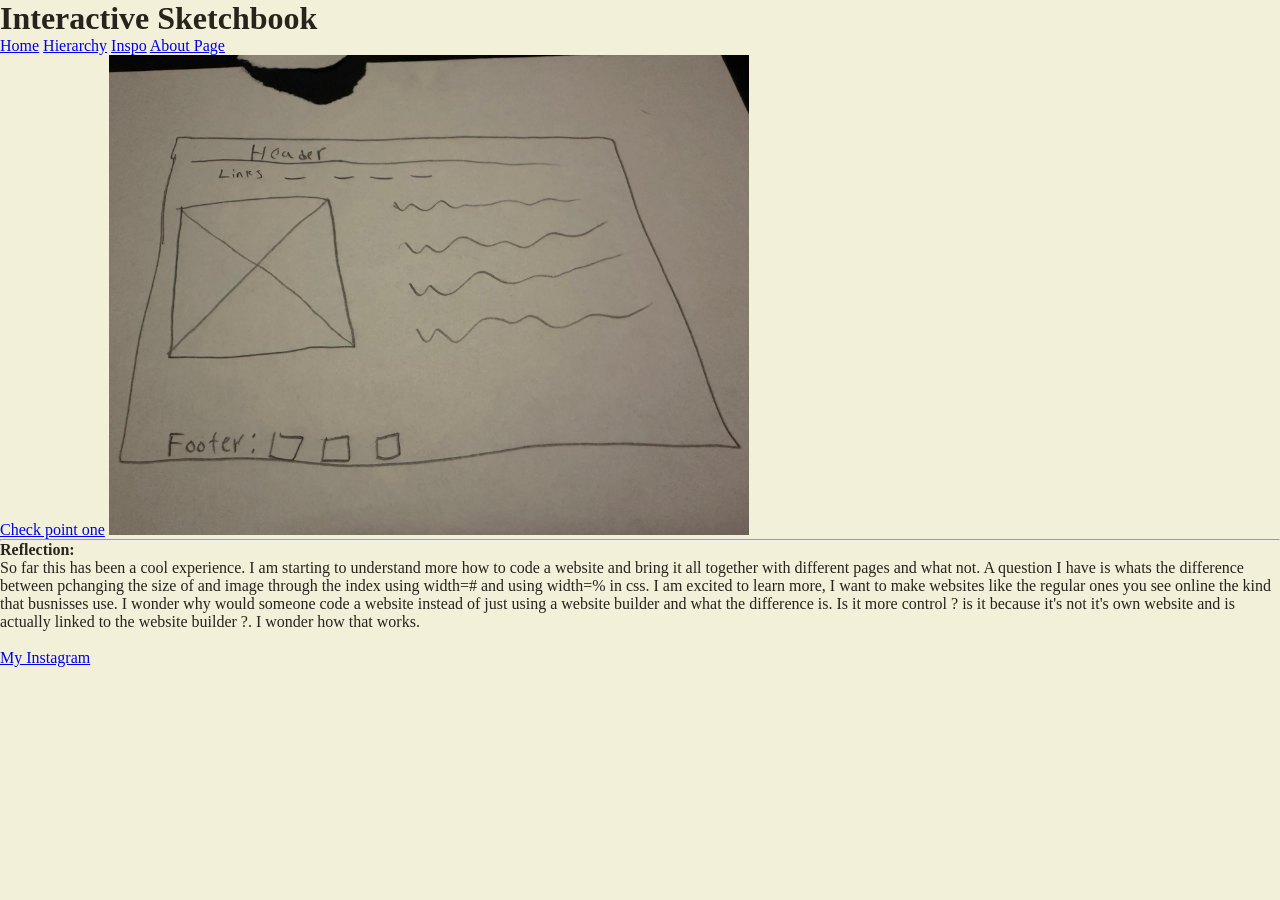
==== index.html @ ca292c46 "initial push" ====
<!DOCTYPE html>
<html lang="en">
  <head>
    <meta charset="UTF-8">
    <link rel="stylesheet" href="css/style.css">
    <title>template</title>
  </head>
  <body>
    <h1>Interactive Sketchbook</h1>
    <nav> <a href="index.html">Home</a>
      <a href="1_Hierarchy/Hierarchy.html">Hierarchy</a>
    <a href="3_Inspo/Inspo.html">Inspo</a>
  <a href="4_About Page/Aboutpage.html">About Page</a></nav>
  <a href="checkpoint_1/Checkpoint_one.html">Check point one</a>

<img src="Wireframe.jpeg" alt="Website Wireframe">
<hr>
<h4>Reflection:</h4>
<p>So far this has been a cool experience. I am starting to understand more how to code a website and bring it all together with different pages and what not. A question I have is whats the difference between pchanging the size of and image through the index using width=# and using width=% in css. I am excited to learn more, I want to make websites like the regular ones you see online the kind that busnisses use. I wonder why would someone code a website instead of just using a website builder and what the difference is. Is it more control ? is it because it's not it's own website and is actually linked to the website builder ?. I wonder how that works.
   </p>
   <br>

   <footer>
    <a href="https://www.instagram.com/sarwieh._?stkn=NTc4MTIwNjQ2YQ%3D%3D&utm_source=qr">My Instagram</a>
  </footer>








  </body>
</html>
---- css/style.css ----
/* the * indicates universal styles, we will get into that later in the semester
for now, you can leave these alone */

* {
    margin: 0;
    padding: 0;
    box-sizing: border-box;
}

/* Css is how we add all things style, below there are two simple styles added
go ahead and play with these, can you get the colors to change? What do you notice?
 */

body {

    color: #26241C;
    background-color: #F2F0D8;
}

Img {width: 50%;}
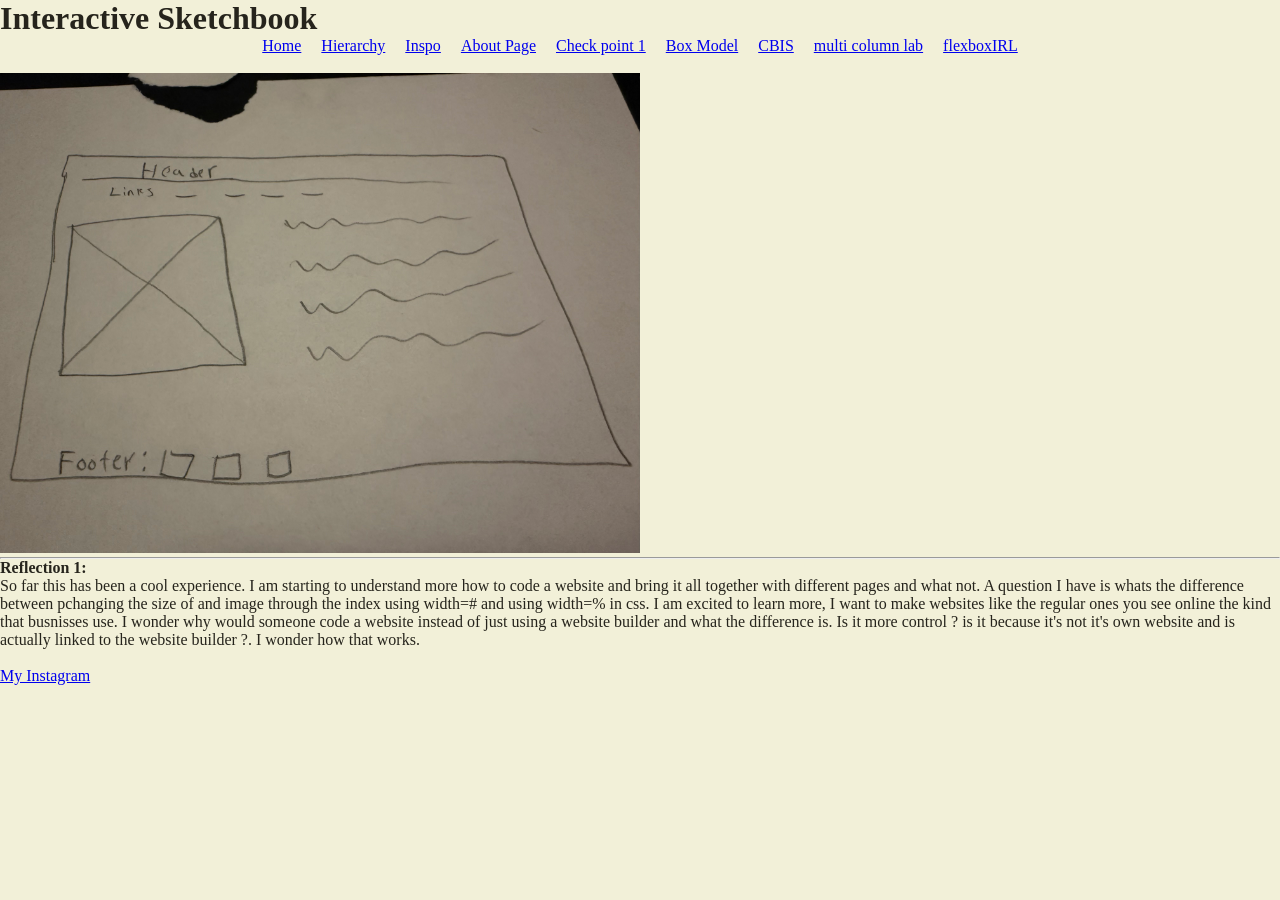
==== commit b06a2951: "Initial Push" ====
--- a/index.html
+++ b/index.html
@@ -3,19 +3,25 @@
   <head>
     <meta charset="UTF-8">
     <link rel="stylesheet" href="css/style.css">
-    <title>template</title>
+    <title>Interactive Sketchbook</title>
   </head>
   <body>
     <h1>Interactive Sketchbook</h1>
     <nav> <a href="index.html">Home</a>
       <a href="1_Hierarchy/Hierarchy.html">Hierarchy</a>
     <a href="3_Inspo/Inspo.html">Inspo</a>
-  <a href="4_About Page/Aboutpage.html">About Page</a></nav>
-  <a href="checkpoint_1/Checkpoint_one.html">Check point one</a>
+  <a href="4_About Page/Aboutpage.html">About Page</a>
+  <a href="checkpoint_1/Checkpoint_one.html">Check point 1</a>
+  <a href="box_model/box_model.html">Box Model</a>
+  <a href="cssBasicsInteractiveSlides/cssBasicsInteractiveSlides.html">CBIS</a>
+  <a href="multi_column_lab/multi_column_lab.html">multi column lab</a>
+  <a href="flexboxIRL/flexboxIRL.html">flexboxIRL</a>
+  </nav>
 
+<br>
 <img src="Wireframe.jpeg" alt="Website Wireframe">
 <hr>
-<h4>Reflection:</h4>
+<h4>Reflection 1:</h4>
 <p>So far this has been a cool experience. I am starting to understand more how to code a website and bring it all together with different pages and what not. A question I have is whats the difference between pchanging the size of and image through the index using width=# and using width=% in css. I am excited to learn more, I want to make websites like the regular ones you see online the kind that busnisses use. I wonder why would someone code a website instead of just using a website builder and what the difference is. Is it more control ? is it because it's not it's own website and is actually linked to the website builder ?. I wonder how that works.
    </p>
    <br>
@@ -25,11 +31,5 @@
   </footer>
 
 
-
-
-
-
-
-
   </body>
 </html>
--- a/css/style.css
+++ b/css/style.css
@@ -17,4 +17,15 @@
     background-color: #F2F0D8;
 }
 
-Img {width: 50%;}
+nav{
+    display: flex;
+    flex-direction: row;
+    flex-wrap: wrap;
+    justify-content: center;
+    align-items:center;
+    gap: 20px;
+    width:100%;
+}
+Img {
+    width: 50%;
+}
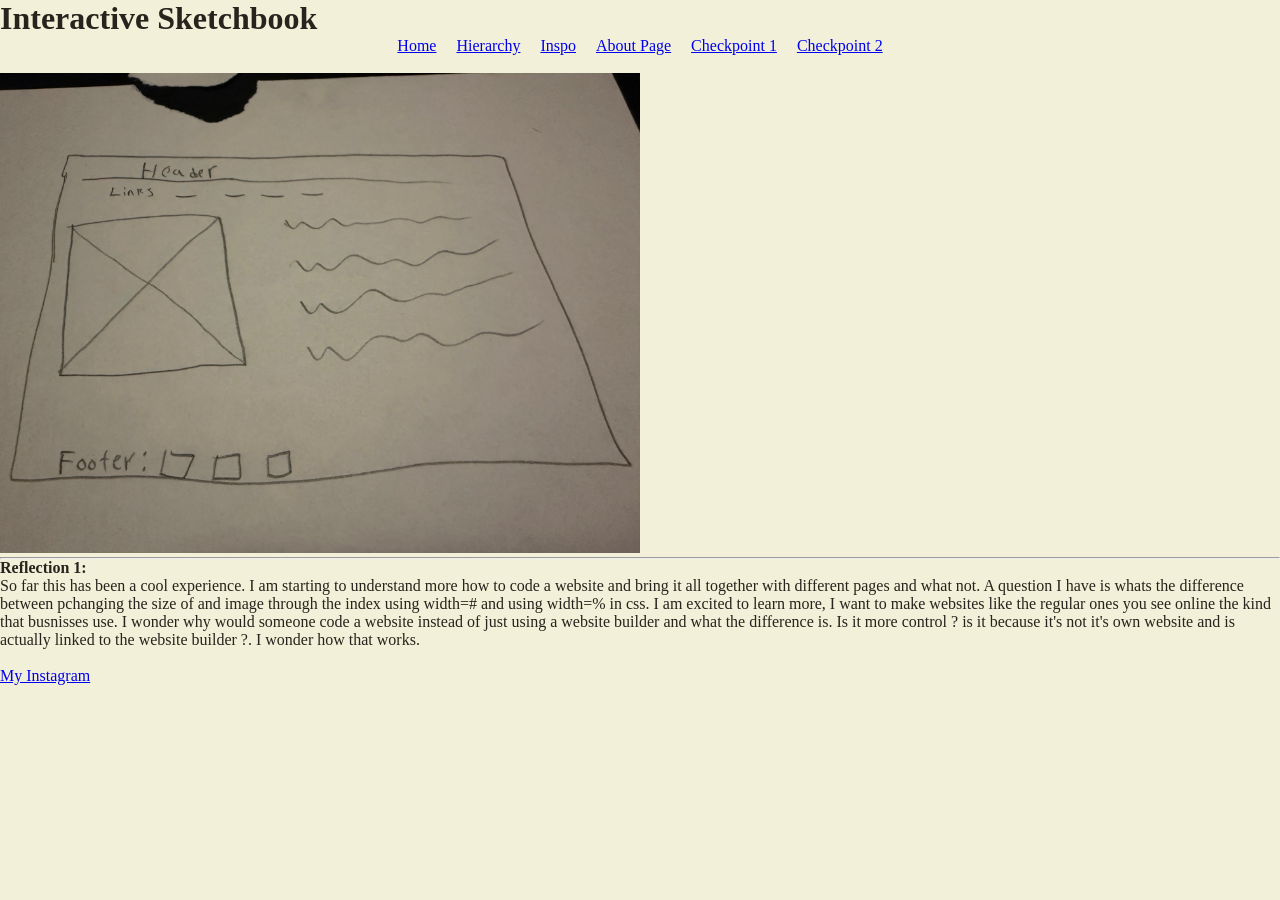
==== commit 9832b18a: "Initial push" ====
--- a/index.html
+++ b/index.html
@@ -11,11 +11,9 @@
       <a href="1_Hierarchy/Hierarchy.html">Hierarchy</a>
     <a href="3_Inspo/Inspo.html">Inspo</a>
   <a href="4_About Page/Aboutpage.html">About Page</a>
-  <a href="checkpoint_1/Checkpoint_one.html">Check point 1</a>
-  <a href="box_model/box_model.html">Box Model</a>
-  <a href="cssBasicsInteractiveSlides/cssBasicsInteractiveSlides.html">CBIS</a>
-  <a href="multi_column_lab/multi_column_lab.html">multi column lab</a>
-  <a href="flexboxIRL/flexboxIRL.html">flexboxIRL</a>
+  <a href="checkpoint_1/Checkpoint_one.html">Checkpoint 1</a>
+  <a href="checkpoint_2/checkpoint_2.html">Checkpoint 2</a>
+  
   </nav>
 
 <br>
